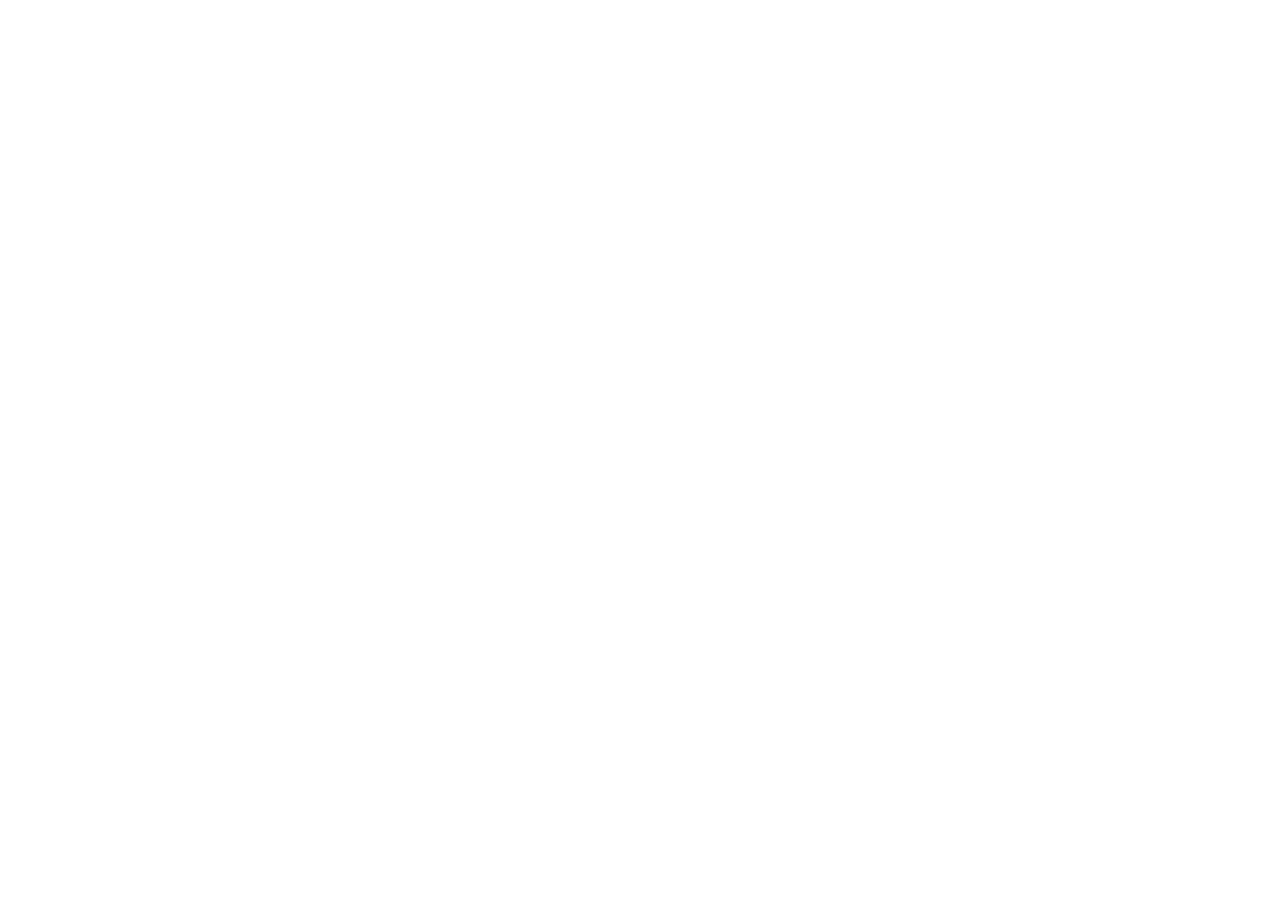
==== index.html @ 221223cc "Add" ====
<!DOCTYPE html>
<html lang="en">
<head>
    <meta charset="UTF-8">
    <meta http-equiv="X-UA-Compatible" content="IE=edge">
    <meta name="viewport" content="width=device-width, initial-scale=1.0">
    <title>Document</title>
</head>
<body>
    
</body>
</html>
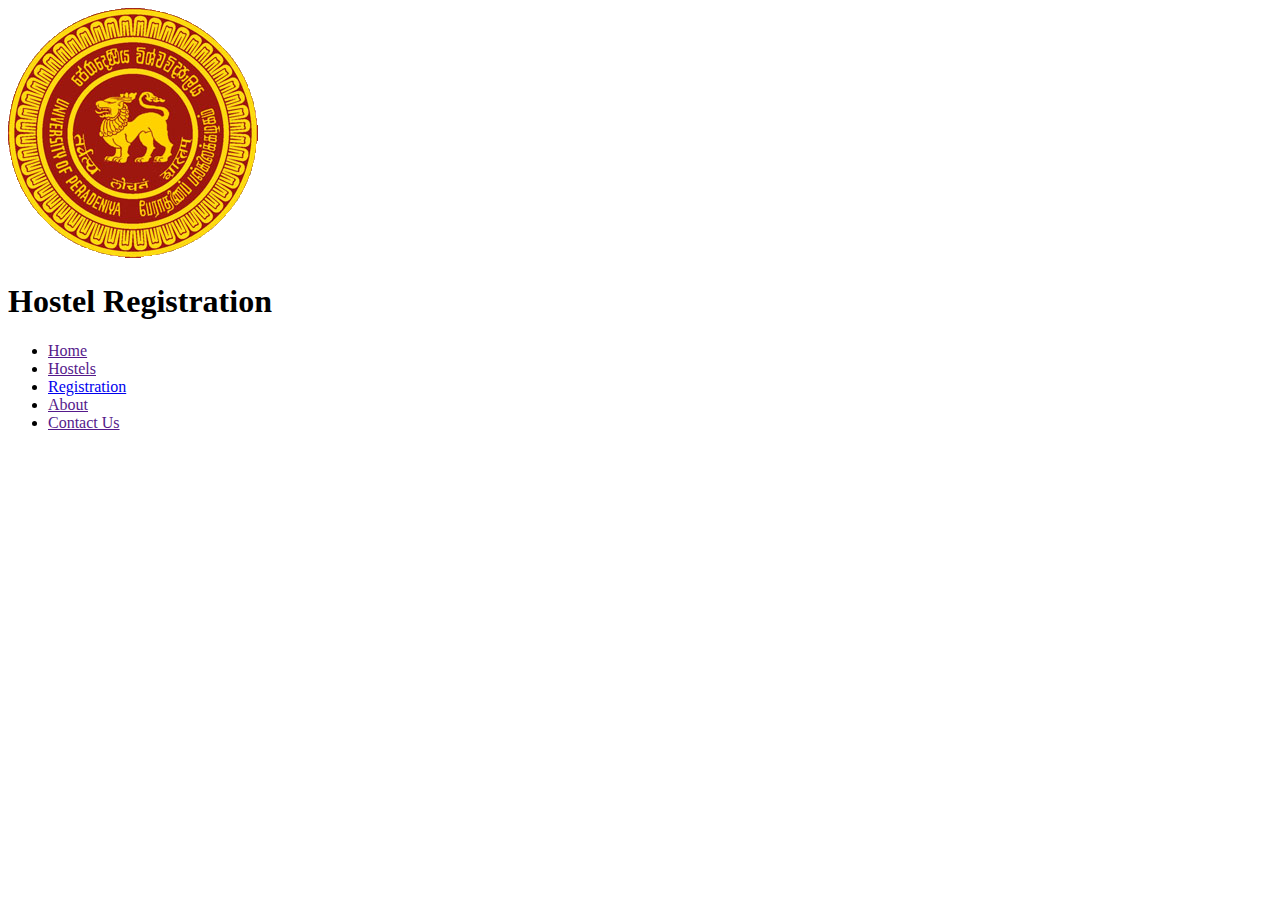
==== commit 18fd23d5: "add register.html" ====
--- a/index.html
+++ b/index.html
@@ -4,9 +4,21 @@
     <meta charset="UTF-8">
     <meta http-equiv="X-UA-Compatible" content="IE=edge">
     <meta name="viewport" content="width=device-width, initial-scale=1.0">
-    <title>Document</title>
+    <title>Home</title>
 </head>
 <body>
+    <header>
+        <img src="./img/logo.png" alt="logo">
+        <h1>Hostel Registration</h1>
+
+        <ul>
+            <li><a href=""> Home </a></li>
+            <li><a href=""> Hostels </a></li>
+            <li><a href="./register.html"> Registration </a></li>
+            <li><a href=""> About </a></li>
+            <li><a href=""> Contact Us </a></li>
+        </ul>
+    </header>
     
 </body>
 </html>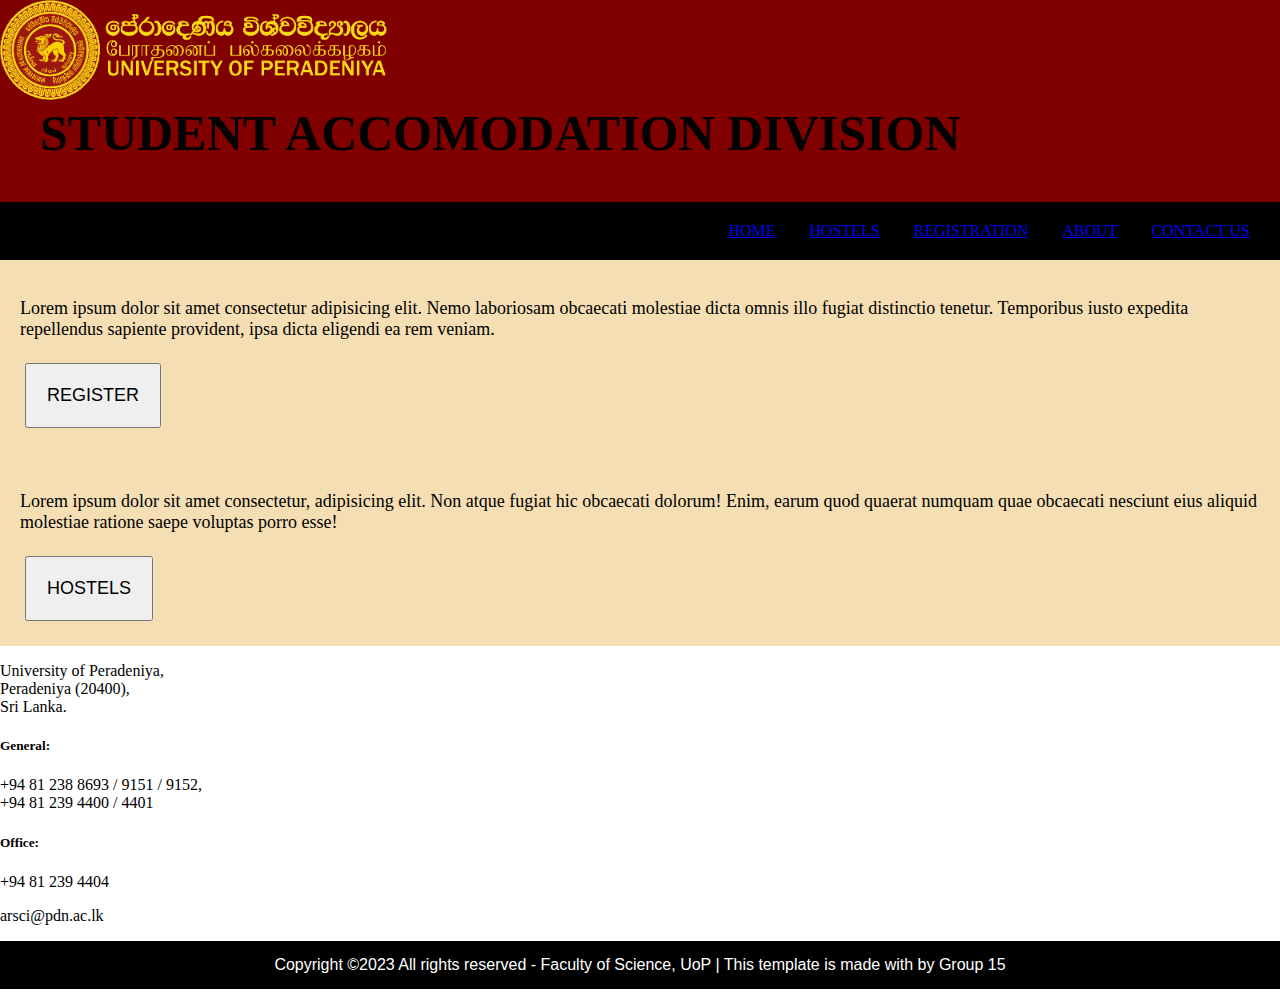
==== commit 18045eb3: "update tabs" ====
--- a/index.html
+++ b/index.html
@@ -4,21 +4,65 @@
     <meta charset="UTF-8">
     <meta http-equiv="X-UA-Compatible" content="IE=edge">
     <meta name="viewport" content="width=device-width, initial-scale=1.0">
+    <link rel="stylesheet" type="text/css" href="./style.css">
     <title>Home</title>
 </head>
 <body>
     <header>
-        <img src="./img/logo.png" alt="logo">
-        <h1>Hostel Registration</h1>
+        <div id="title">
+            <img src="./img/logo1.png" alt="logo">
+            <h1 id="header">Student Accomodation Division</h1>
+        </div>
 
-        <ul>
-            <li><a href=""> Home </a></li>
-            <li><a href=""> Hostels </a></li>
-            <li><a href="./register.html"> Registration </a></li>
-            <li><a href=""> About </a></li>
-            <li><a href=""> Contact Us </a></li>
-        </ul>
+        <div>
+            <ul id="tabs">
+                <li class="tabs" style="color: yellow;"><a href="./index.html"> Home </a></li>
+                <li class="tabs"><a href="./hostel.html"> Hostels </a></li>
+                <li class="tabs"><a href="./register.html"> Registration </a></li>
+                <li class="tabs"><a href="./about.html"> About </a></li>
+                <li class="tabs"><a href="./contact.html"> Contact Us </a></li>
+            </ul>
+        </div>
     </header>
+
+    <main>
+        <div id="register-tab" class="main-tab">
+            <p>Lorem ipsum dolor sit amet consectetur adipisicing elit. Nemo laboriosam obcaecati molestiae dicta omnis illo fugiat distinctio tenetur. Temporibus iusto expedita repellendus sapiente provident, ipsa dicta eligendi ea rem veniam.</p>
+            <button class="button">Register</button>
+        </div>
+
+        <div id="hostel-tab" class="main-tab">
+            <p>Lorem ipsum dolor sit amet consectetur, adipisicing elit. Non atque fugiat hic obcaecati dolorum! Enim, earum quod quaerat numquam quae obcaecati nesciunt eius aliquid molestiae ratione saepe voluptas porro esse!</p>
+            <button class="button">Hostels</button>
+        </div>
+    </main>
+
+    <footer>
+        <div>
+            <div id="address" class="footer-tab">
+                <p>University of Peradeniya,<br>
+                Peradeniya (20400),<br>
+            Sri Lanka.</p>
+            </div>
+
+            <div id="tel" class="footer-tab">
+                <h5>General:</h5>
+                <p> +94 81 238 8693 / 9151 / 9152, <br>
+                    +94 81 239 4400 / 4401</p>
+                <h5>Office:</h5>
+                <p> +94 81 239 4404</p>
+            </div>
+
+            <div id="email" class="footer-tab">
+                <p>arsci@pdn.ac.lk</p>
+            </div>
+        </div>
+        <div>
+            <p id="end">Copyright ©2023 All rights reserved - Faculty of Science, UoP | This template is made with  by Group 15</p>
+        </div>
+    </footer>
+
+
     
 </body>
 </html>--- a/style.css
+++ b/style.css
@@ -0,0 +1,82 @@
+body{
+    margin: 0px;
+
+}
+
+#title{
+    /* text-align: right; */
+    background-color: maroon;
+}
+
+img{
+    height: 100px;
+    width: 400px;
+    padding: 0px;
+    margin: 0px;
+    align-items: left;
+}
+
+#header{
+    display: inline-block;
+    text-align: justify;
+    text-transform: uppercase;
+    padding: 40px;
+    padding-top: 0px;
+    margin: 0px;
+    /* margin-left: 450px; */
+    margin-top: 0px;
+    font-size: 50px;
+}
+
+
+
+
+
+#tabs{
+    list-style: none;
+    background-color: black;
+    padding: 15px;
+    margin: 0px;
+    text-align: right;
+}
+
+.tabs{
+    display: inline-block;
+    margin: 5px 15px;
+    text-transform: uppercase;
+    color: white;
+}
+
+.main-tab{
+    padding: 20px;
+    margin: 10px;
+    font-family: Cambria, Cochin, Georgia, Times, 'Times New Roman', serif;
+    font-size: 18px;
+}
+
+#register-tab{
+    background-color: wheat;
+    margin: 0px;
+}
+
+#hostel-tab{
+    background-color: wheat;
+    margin: 0px;
+}
+
+.button{
+    align-items: end;
+    margin: 5px;
+    padding: 20px;
+    text-transform: uppercase;
+    font-size: 18px;
+    
+}
+
+#end{
+    background-color: black;
+    color: white;
+    text-align: center;
+    padding: 15px;
+    font-family: Arial, Helvetica, sans-serif;
+}